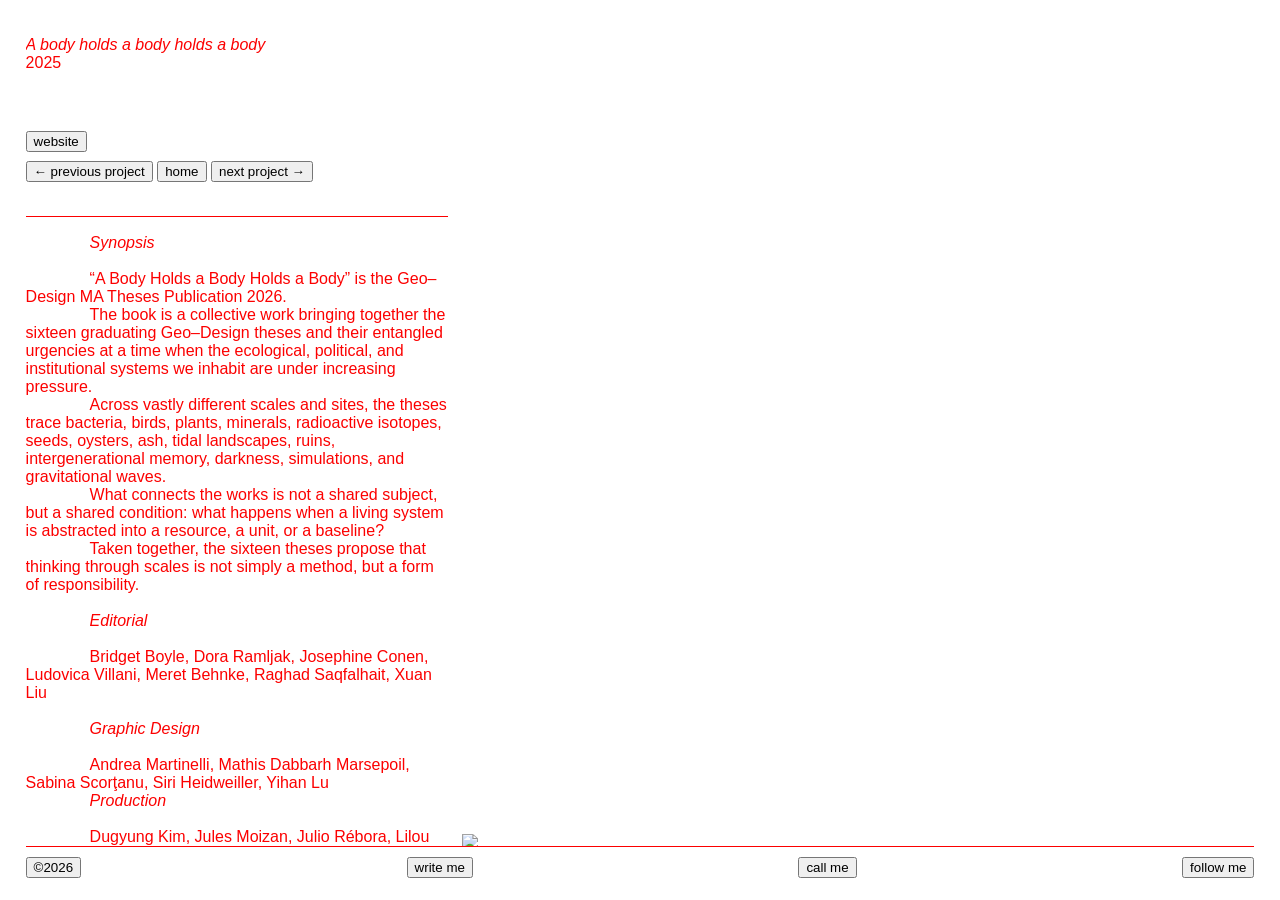
==== a-body-holds-a-body-holds-a-body.html @ 8215f640 "29092026-commit" ====
<!DOCTYPE html>
<html>
  <head>
    <meta charset = 'utf-8' />
    <meta name = 'viewport' content = 'width=device-width, initial-scale=1.0'>

    <title>ludovica villani</title>
    <link rel='icon' href='media/portrait.jpeg'>

    <link rel = 'stylesheet'  type = 'text/css' href = 'style.css'>
  </head>

  <body>
    <div id = 'infoColumn'>
            <br>
            <div id = 'italic'>A body holds a body holds a body</div>
            2025<br>
        <br>
        <br>
        <br>
            <!-- inserisci il link in href = '' -->
            <button><a href = 'https://abodyholdsabody.github.io/a-body-holds-a-body-holds-a-body/index.html'>website</a></button>
        <br>
            <button><a href = 'rehersal-for-expected-futures.html'>← previous project</a></button>
            <button><a href='index.html'>home</a></button>
            <button><a href = 'extreme-ultra-violet.html'>next project →</a></button>
    </div>

    <div id = 'descriptionColumn'>
        <br>
            <div>
                <p><span id = 'italic'>Synopsis</span></p>
                <br>
                <p>“A Body Holds a Body Holds a Body” is the Geo–Design MA Theses Publication 2026.</p>
                <p>The book is a collective work bringing together the sixteen graduating Geo–Design theses and their entangled urgencies at a time when the ecological, political, and institutional systems we inhabit are under increasing pressure. </p>
                <p>Across vastly different scales and sites, the theses trace bacteria, birds, plants, minerals, radioactive isotopes, seeds, oysters, ash, tidal landscapes, ruins, intergenerational memory, darkness, simulations, and gravitational waves.</p>
                <p>What connects the works is not a shared subject, but a shared condition: what happens when a living system is abstracted into a resource, a unit, or a baseline?</p>       
                <p>Taken together, the sixteen theses propose that thinking through scales is not simply a method, but a form of responsibility.</p>
            </div>
             <br>
            <div>
                <p><span id = 'italic'>Editorial</span></p>
                <br> 
                <p>Bridget Boyle, Dora Ramljak, Josephine Conen, Ludovica Villani, Meret Behnke, Raghad Saqfalhait, Xuan Liu</p>
            <br>
                <p><span id = 'italic'>Graphic Design </span></p>
                <br> 
                <p>Andrea Martinelli, Mathis Dabbarh Marsepoil, Sabina Scorţanu, Siri Heidweiller, Yihan Lu</p>
                <p><span id = 'italic'>Production </span></p>
                <br> 
                <p>Dugyung Kim, Jules Moizan, Julio Rébora, Lilou Lemonnier</p>
           
            </div>
    </div>

    <div id = 'imagesColumn'>
        <br>
            <video id = 'video' autoplay loop muted playsinline src = 'media/a-body-holds-a-body-holds-a-body/book-1.mp4'></video>
            <video id = 'video' autoplay loop muted playsinline src = 'media/a-body-holds-a-body-holds-a-body/editorial-note.mp4'></video>
            <img id = 'image' src = 'media/a-body-holds-a-body-holds-a-body/cover-and-wrap.jpg'>
            <img id = 'image' src = 'media/a-body-holds-a-body-holds-a-body/image-1.jpg'>
            <img id = 'image' src = 'media/a-body-holds-a-body-holds-a-body/image-2.jpg'>
            <img id = 'image' src = 'media/a-body-holds-a-body-holds-a-body/table-of-contents.jpg'>
            <video id = 'video' autoplay loop muted playsinline src = 'media/a-body-holds-a-body-holds-a-body/book-2.mp4'></video>
          
        <br>
    </div>

    <div id = 'contacts'>
        <button>©2026</button>
        <button><a href = 'mailto: ludovicavillani2601@gmail.com'>write me</a></button>
        <button><a href = 'tel:+39 348 8229012'>call me</a></button>
        <button><a href='https://www.instagram.com/ludovica.vi_/'>follow me</a></button>
    </div>
  </body>
</html>
---- style.css ----
/*
           ▒▒▓▓▓▓▓▓▓▒▒▒         
       ▒▓▓███▓▓▓▓▓▓▒▒▒▒▒▒▒      
    ▒▓████▓▒                    
   ▓████▓▒                      
  ▓████▓     ▒▓▓████████▓▓▒     
 ▓████▓    ▓███████████████▓▒   
▒▓████▒   ▓███▓░       ▒▓████▓░ 
▒████▓   ░▓██▓           ▓████▓░
▒████▓    ▓█▓             ▓████▒
▒████▓    ▓██▒            ▓████▒
▒████▓    ▒▓██▓▓▒▒▒▒░    ▒█████▒
▒█████▓    ░▒▓▓█▓▓▒░    ▒█████▓░
 ▓█████▓               ▓██████▒ 
 ▒▓█████▓▒           ▓▓█████▓▒  
  ▒▓█████████▓▓▓▓▓█████████▓    
    ▒▓██████████████████▓▒      
        ▒▒▓▓▓▓▓▓▓▓▓▓▒▒           

©2026 Ludovica Villani
a website by Andrea Martinelli (@carol__jpg)
https://caroljpeg.github.io/Andrea_Martinelli/index.html
*/





html,
body {
    display: flex;

    margin: 0;
    padding: 0;
    overflow: hidden;

    font-family: 'helvetica';

    color: #fc0000;
}

a {
    color: black;
    text-decoration: none;
}

#bio1 {
    position: absolute;
    top: 1vw;
    left: 1vw;
    width: 75vw;

    font-size: 4vw;
    font-weight: bold;

    color: #fc0000;
    filter: drop-shadow(0px 0px 5px #fc0000);
}

#bio2 {
    position: absolute;
    bottom: 1vw;
    left: 25vw;
    width: 75vw;

    font-size: 4vw;
    font-weight: bold;

    color: #fc0000;
    filter: drop-shadow(0px 0px 5px #fc0000);

    text-align: right;
}

#contacts {
    display: flex;
    position: absolute;
    bottom: 2vh;
    padding-left: 2vw;
    padding-right: 2vw;
    
    width: 100%;
    box-sizing: border-box;

    color: #fc0000;
    
    justify-content: space-between;
}

.floatingButton {
    z-index: 10;
    white-space: nowrap;

    font-size: 1vw;
}





p {
    margin: 0;
    padding: 0;
}

hr {
    border: 0.5px solid;
    color: #fc0000;
    padding: 0;
}

button {
    margin-top: 0.5vh;
    margin-bottom: 0.5vh;
}

#italic {
  font-style: italic;
}

#infoColumn {
    width: 33vw;
    height: 22vh;

    position: fixed;
    left: 2vw;
    top: 2vh;

    overflow-y: hidden;

    border-bottom: 1px solid #fc0000;
}

#infoColumn::-webkit-scrollbar {
    display: hidden;
}

#descriptionColumn {
    width: 33vw;
    height: 70vh;

    position: fixed;
    left: 2vw;
    top: 24vh;

    overflow-y: scroll;

    text-indent: 5vw;

    border-bottom: 1px solid #fc0000;
}

#descriptionColumn::-webkit-scrollbar {
  display: hidden;
}

#imagesColumn {
    width: 62vw;
    height: 92vh;

    position: fixed;
    left: 35vw;
    top: 2vh;
    padding-left: 1vw;

    overflow-x: hidden;
    overflow-y: scroll;

    border-bottom: 1px solid #fc0000;
}

#imagesColumn::-webkit-scrollbar {
  display: hidden;
}

#image,
#video {
  width: 100%;
    height: auto;
    display: block;
    box-sizing: border-box;

  padding: 0.15vh;
}





@media (max-width: 1200px) {
    .floatingButton {
        font-size: 2vw;
    }

    #bio1 {
        top: 21vw;
        left: 1vw;
        width: 98vw;

        font-size: 8vw;

        text-align: center;
    }

    #bio2 {
        position: absolute;
        bottom: 35vw;
        left: 1vw;
        width: 98vw;

        font-size: 8vw;

        text-align: center;
    }

    #contacts {
        bottom: 5vh;
    }





    #infoColumn {
        width: 96vw;
        height: 20vh;

        position: fixed;
        left: 2vw;
        top: 0vh;
    }

    #descriptionColumn {
        width: 96vw;
        height: 25vh;

        position: fixed;
        left: 2vw;
        top: 20vh;

        overflow-y: scroll;

        border-bottom: 1px solid #fc0000;
    }

    #imagesColumn {
        width: 96vw;
        height: 45vh;

        position: fixed;
        left: 2vw;
        top: 45vh;
        padding-left: 0vw;

        overflow-x: hidden;
        overflow-y: scroll;

        border-top: 1px solid #fc0000;
    }
}
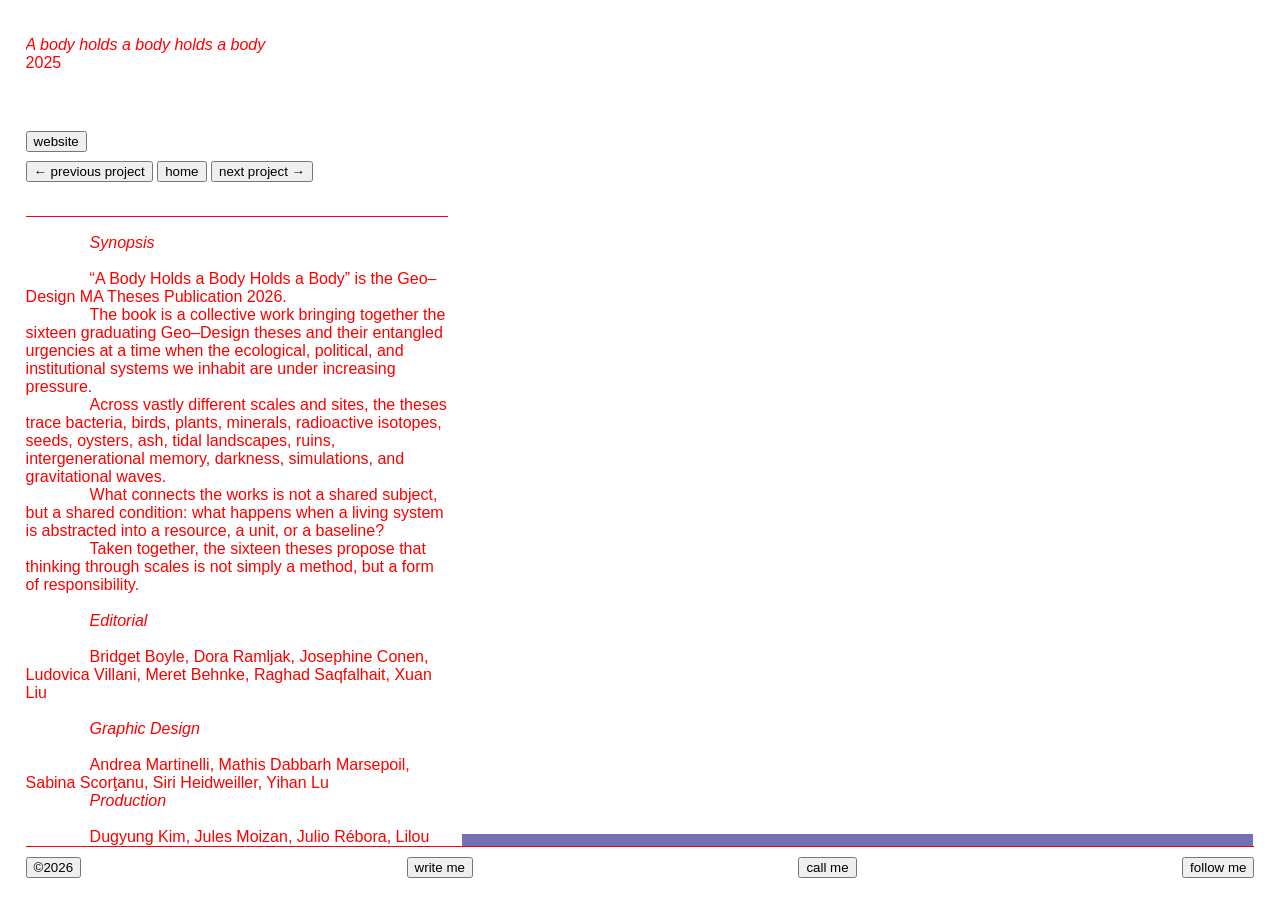
==== commit cb470e0a: "29092026-commit-11" ====
--- a/a-body-holds-a-body-holds-a-body.html
+++ b/a-body-holds-a-body-holds-a-body.html
@@ -1,3 +1,31 @@
+<!--
+           ▒▒▓▓▓▓▓▓▓▒▒▒         
+       ▒▓▓███▓▓▓▓▓▓▒▒▒▒▒▒▒      
+    ▒▓████▓▒                    
+   ▓████▓▒                      
+  ▓████▓     ▒▓▓████████▓▓▒     
+ ▓████▓    ▓███████████████▓▒   
+▒▓████▒   ▓███▓░       ▒▓████▓░ 
+▒████▓   ░▓██▓           ▓████▓░
+▒████▓    ▓█▓             ▓████▒
+▒████▓    ▓██▒            ▓████▒
+▒████▓    ▒▓██▓▓▒▒▒▒░    ▒█████▒
+▒█████▓    ░▒▓▓█▓▓▒░    ▒█████▓░
+ ▓█████▓               ▓██████▒ 
+ ▒▓█████▓▒           ▓▓█████▓▒  
+  ▒▓█████████▓▓▓▓▓█████████▓    
+    ▒▓██████████████████▓▒      
+        ▒▒▓▓▓▓▓▓▓▓▓▓▒▒           
+
+©2026 Ludovica Villani
+a website by Andrea Martinelli (@carol__jpg)
+https://caroljpeg.github.io/Andrea_Martinelli/index.html
+-->
+
+
+
+
+
 <!DOCTYPE html>
 <html>
   <head>
--- a/style.css
+++ b/style.css
@@ -170,17 +170,17 @@
 }
 
 #imagesColumn::-webkit-scrollbar {
-  display: hidden;
+    display: hidden;
 }
 
 #image,
 #video {
-  width: 100%;
+    width: 100%;
     height: auto;
     display: block;
     box-sizing: border-box;
 
-  padding: 0.15vh;
+    padding: 0.15vh;
 }
 
 
@@ -193,11 +193,11 @@
     }
 
     #bio1 {
-        top: 21vw;
+        top: 35vw;
         left: 1vw;
         width: 98vw;
 
-        font-size: 8vw;
+        font-size: 6vw;
 
         text-align: center;
     }
@@ -208,7 +208,7 @@
         left: 1vw;
         width: 98vw;
 
-        font-size: 8vw;
+        font-size: 6vw;
 
         text-align: center;
     }
@@ -237,10 +237,6 @@
         position: fixed;
         left: 2vw;
         top: 20vh;
-
-        overflow-y: scroll;
-
-        border-bottom: 1px solid #fc0000;
     }
 
     #imagesColumn {
@@ -252,9 +248,6 @@
         top: 45vh;
         padding-left: 0vw;
 
-        overflow-x: hidden;
-        overflow-y: scroll;
-
         border-top: 1px solid #fc0000;
     }
 }
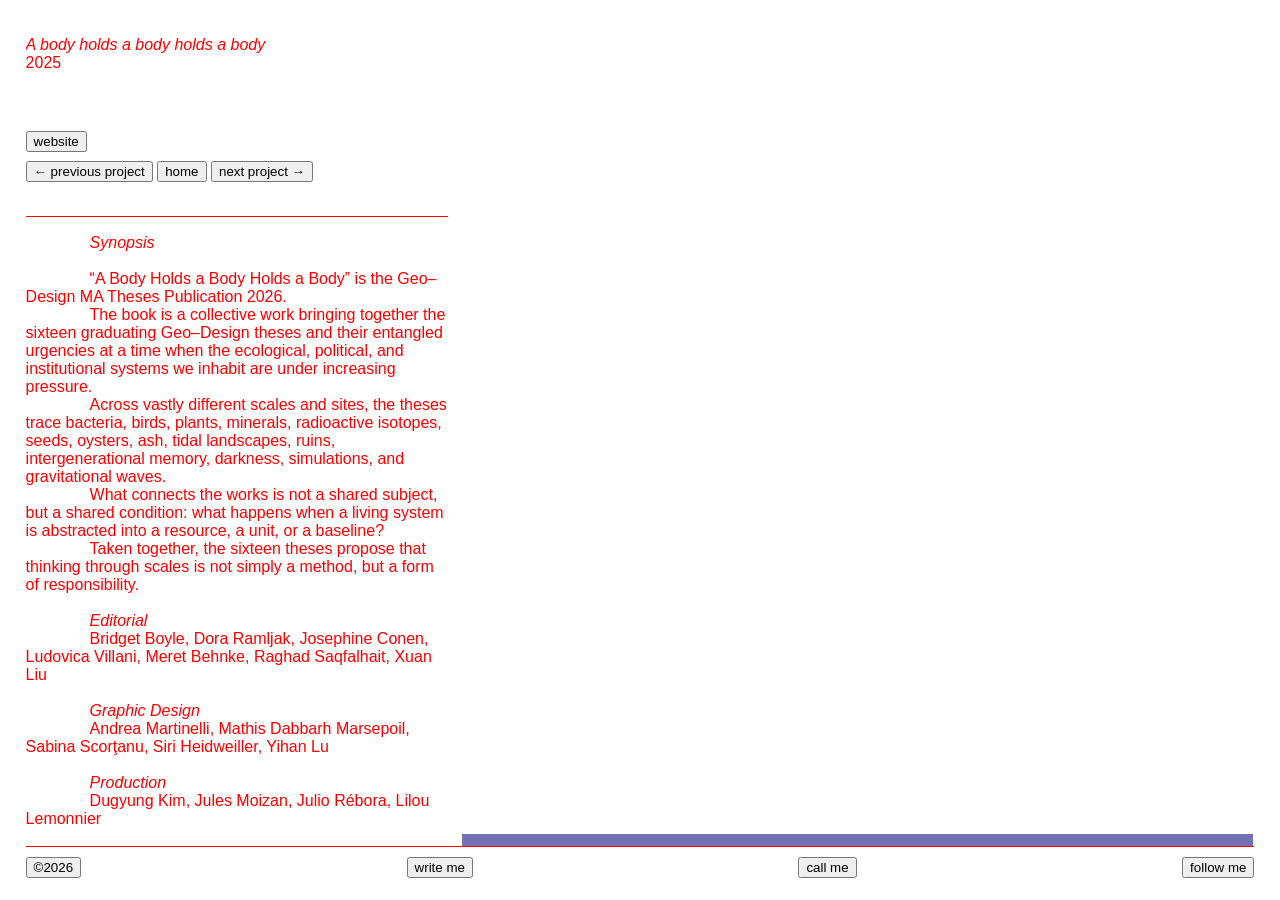
==== commit 7b4c1edf: "31102026-commit" ====
--- a/a-body-holds-a-body-holds-a-body.html
+++ b/a-body-holds-a-body-holds-a-body.html
@@ -33,7 +33,7 @@
     <meta name = 'viewport' content = 'width=device-width, initial-scale=1.0'>
 
     <title>ludovica villani</title>
-    <link rel='icon' href='media/portrait.jpeg'>
+    <link rel='icon' href='media/icon.png'>
 
     <link rel = 'stylesheet'  type = 'text/css' href = 'style.css'>
   </head>
@@ -68,14 +68,12 @@
              <br>
             <div>
                 <p><span id = 'italic'>Editorial</span></p>
-                <br> 
                 <p>Bridget Boyle, Dora Ramljak, Josephine Conen, Ludovica Villani, Meret Behnke, Raghad Saqfalhait, Xuan Liu</p>
             <br>
                 <p><span id = 'italic'>Graphic Design </span></p>
-                <br> 
                 <p>Andrea Martinelli, Mathis Dabbarh Marsepoil, Sabina Scorţanu, Siri Heidweiller, Yihan Lu</p>
+                <br>
                 <p><span id = 'italic'>Production </span></p>
-                <br> 
                 <p>Dugyung Kim, Jules Moizan, Julio Rébora, Lilou Lemonnier</p>
            
             </div>
--- a/style.css
+++ b/style.css
@@ -44,32 +44,20 @@
     text-decoration: none;
 }
 
-#bio1 {
+#bio {
     position: absolute;
-    top: 1vw;
-    left: 1vw;
-    width: 75vw;
-
-    font-size: 4vw;
+    top: 0vh;
+    left: 20vw;
+    width: 60vw;
+    height: 100vh;
+
+    font-size: 3vw;
     font-weight: bold;
-
-    color: #fc0000;
-    filter: drop-shadow(0px 0px 5px #fc0000);
-}
-
-#bio2 {
-    position: absolute;
-    bottom: 1vw;
-    left: 25vw;
-    width: 75vw;
-
-    font-size: 4vw;
-    font-weight: bold;
-
-    color: #fc0000;
-    filter: drop-shadow(0px 0px 5px #fc0000);
-
-    text-align: right;
+    text-align: center;
+    align-content: center;
+
+    color: white;
+    mix-blend-mode: difference;
 }
 
 #contacts {
@@ -98,6 +86,49 @@
 
 
 
+#aboutPage {
+  width: 50vw;
+  height: 100vh;
+
+  position: fixed;
+  top: 0;
+  left: 25vw;
+  z-index: 0;
+  align-content: center;
+  overflow-y: scroll;
+
+  text-indent: 5vw;
+  line-height: 1;
+
+  scrollbar-width: none;
+}
+
+#aboutPage::-webkit-scrollbar {
+  display: none;
+}
+
+.columns {
+  display: grid;
+  grid-template-columns: 1fr 1fr;
+  column-gap: 2vw;
+  align-items: start;
+}
+
+.where {
+  margin: 0;
+  font-size: 0.75vw;
+  text-indent: 5vw;
+  line-height: 2;
+}
+
+.italic {
+  font-style: italic;
+}
+
+
+
+
+
 p {
     margin: 0;
     padding: 0;
@@ -112,6 +143,16 @@
 button {
     margin-top: 0.5vh;
     margin-bottom: 0.5vh;
+}
+
+#link {
+    color: #fc0000;
+    text-decoration: underline;
+}
+
+#link:hover {
+    color: white;
+    background-color: #fc0000;
 }
 
 #italic {
@@ -189,32 +230,37 @@
 
 @media (max-width: 1200px) {
     .floatingButton {
-        font-size: 2vw;
-    }
-
-    #bio1 {
-        top: 35vw;
-        left: 1vw;
-        width: 98vw;
-
-        font-size: 6vw;
-
-        text-align: center;
-    }
-
-    #bio2 {
-        position: absolute;
-        bottom: 35vw;
-        left: 1vw;
-        width: 98vw;
-
-        font-size: 6vw;
-
-        text-align: center;
+        font-size: 2.5vw;
+    }
+
+    #bio {
+        width: 80vw;
+        left: 10vw;
+        font-size: 5vw;
     }
 
     #contacts {
         bottom: 5vh;
+    }
+
+
+
+
+
+    #aboutPage {
+        width: 90vw;
+        left: 5vw;
+        font-size: 3vw;
+        text-indent: 10vw;
+    }
+
+    .columns {
+        display: block;
+    }
+
+    .where {
+        font-size: 2vw;
+        text-indent: 10vw;
     }
 
 
